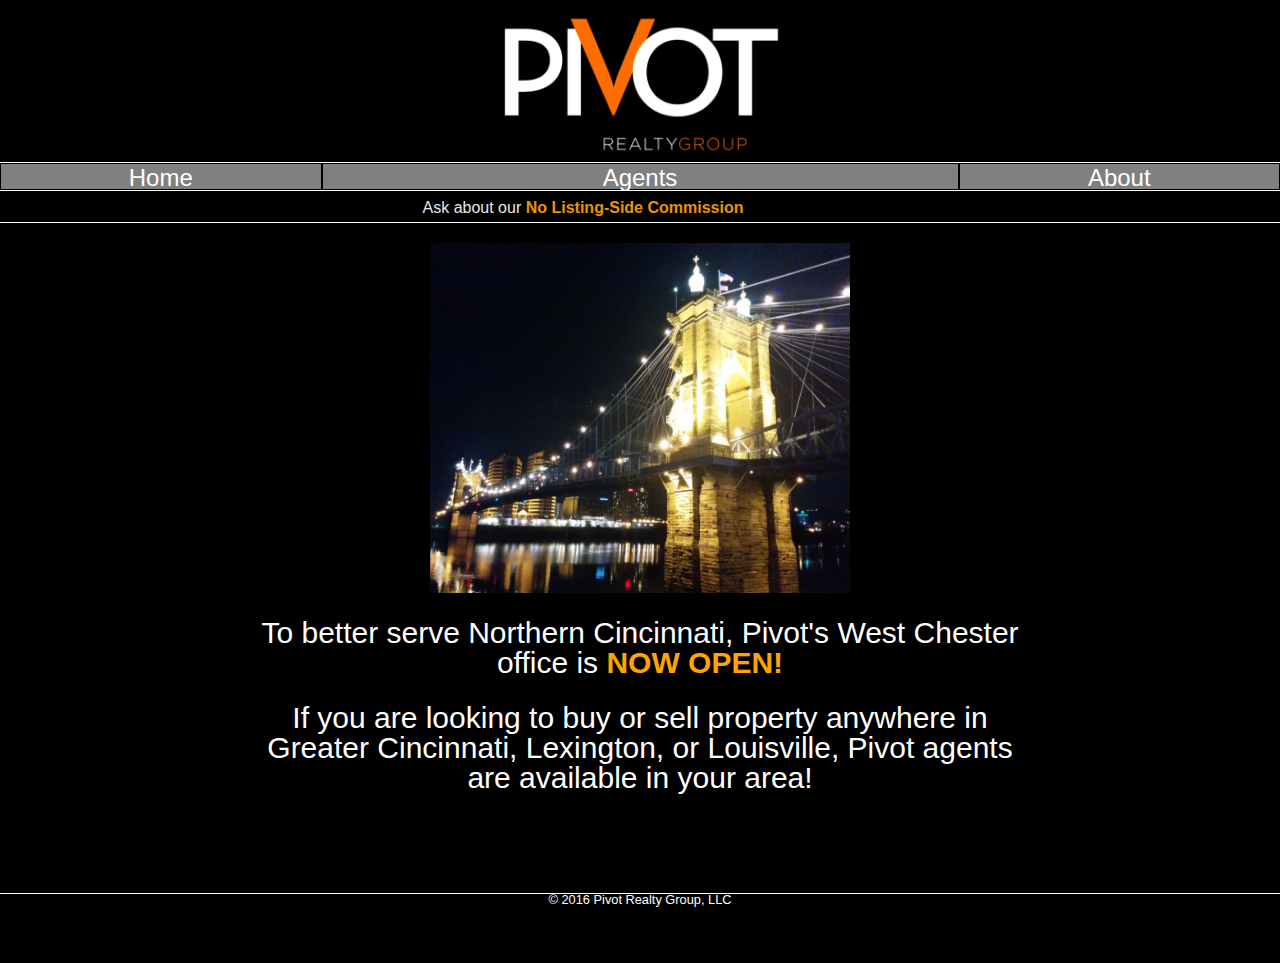
==== index.html @ 6e9c34aa "Added filter by area/office, adjusted office output layout" ====
<!DOCTYPE html>
<html>
<head>
  <title>Pivot Realty Group, LLC</title>
  <link type="text/css" rel="stylesheet" href="css/html5reset-1.6.1.css"/>
  <!-- <link href="https://fonts.googleapis.com/css?family=Raleway:400,700" rel="stylesheet" type="text/css"> -->
  <link rel="stylesheet" type="text/css" href="slick/slick.css"/>
  <link rel="stylesheet" type="text/css" href="slick/slick-theme.css"/>
  <link type="text/css" rel="stylesheet" href="css/main.css"/>
  <meta charset="utf-8" name="viewport" content="width=device-width"/>
</head>
<body>
  <div id="wrapper">

  <header>
    <img id="headerLogo" src="img/pivotlogoblack.png" alt="pivot realty logo">
    <nav>
      <ul class="navContainer">
        <li class="navItem navHome">Home</li>
        <li class="navItem navAgents">Agents</li>
        <li class="navItem navAbout">About</li>
      </ul>
    </nav>
  </header>

    <section class="feature">
      <p class="featureText feature1">Full Service + Great Price = <strong>Outstanding Value</strong></p>

      <p class="featureText hidden feature2">Ask about our <strong>No Listing-Side Commission</strong></p>
    </section>

  <main>

    <div id="homePage">

      <section class="imgCarouselDiv">
        <figure>
          <img class="imgCarouselItem" src="img/suspensionbridge.jpg" alt="photo of suspension bridge at night">
        </figure>
        <figure>
          <img class="imgCarouselItem" src="img/fountainsquare.jpg" alt="photo of tyler davidson fountain at fountain square at night">
        </figure>
      </section>

      <section>
        <div class="homePageFeature"><h3>To better serve Northern Cincinnati, Pivot's West Chester office is <strong>NOW OPEN!</strong></h3></div>

        <div class="homePageFeature"><h3>If you are looking to buy or sell property anywhere in Greater Cincinnati, Lexington, or Louisville, Pivot agents are available in your area!</h3></div>
      </section>

    </div> <!-- end home page -->



    <div id="agentsPage">
      <!-- <h1>Pivot has THE BEST AGENTS!</h1> -->
      <section class="agentsPageFeature"><h6>Choosing to enlist the help of an experienced Pivot agent is a <strong>SMART MOVE.</strong></h6></section>

      <section class="agentsPageFeature">
        <h6>Filter agents by area:</h6>
        <ul class="agentsFilterList">
          <li class="agentsFilterListItem" id="cincinnati"><h3>Cincinnati</h3></li>
          <li class="agentsFilterListItem" id="northernKentucky"><h3>Northern Kentucky</h3></li>
          <li class="agentsFilterListItem" id="southeastIndiana"><h3>Southeast Indiana</h3></li>
          <li class="agentsFilterListItem" id="lexington"><h3>Lexington</h3></li>
          <li class="agentsFilterListItem" id="louisville"><h3>Louisville</h3></li>

        </ul>
      </section>

      <section id="agentsTemplateOutput"></section>
    </div> <!-- end agents page -->




    <div id="aboutPage">
      <section class="aboutPageSection">
        <h6>Pivot Realty Group is <strong>Where Quality & Value Come Together.</strong> We are a 'Consumer Driven' company that highlights the needs and wants of the consumer and pushes those needs to the forefront as our utmost priority.</h6>
      </section>

      <section class="aboutPageSection">
        <h6>Pivot agents run an incredibly efficient and nearly paperless operation utilizing the latest industry technology, including <strong>electronic signature</strong>. That means <strong>Less Hassle</strong> when you need to coordinate to sign documents and <strong>More Focus</strong> on what's important.</h6>
      </section>
      <!-- <h6>Offices: </h6> -->
      <section id="officesTemplateOutput"></section>
    </div> <!-- end about page -->


  </main>
  </div> <!-- end wrapper -->



  <footer>
    <span class="footerSpan">&copy 2016 Pivot Realty Group, LLC</span>
  </footer>

  <!-- <script src="https://ajax.googleapis.com/ajax/libs/jquery/2.1.3/jquery.min.js"></script> -->
  <script src="js/jquery-2.1.4.min.js"></script>
  <!-- <script src="//code.jquery.com/jquery-migrate-1.2.1.min.js"></script> -->
  <!-- <script src="https://cdnjs.cloudflare.com/ajax/libs/handlebars.js/4.0.5/handlebars.min.js"></script> -->
  <script src="js/handlebars-v4.0.5.js"></script>
  <script src="slick/slick.min.js"></script>
  <script src="js/index.js"></script>
</body>
</html>
---- css/main.css ----
/****************************
*****************************
          BASE STYLES
*****************************
****************************/

* {
  box-sizing: border-box;
  color: #fff;
  background-color: #000;
  font-family: 'Raleway', sans-serif;
  font-size: 10px;
}

nav {
  border-bottom: solid thin #fff;
  border-top: solid thin #fff;
}

main {
  position: relative;
}

h1 {
  font-size: 3.5em;
}

h2 {
  font-size: 2.5em;
}

h3 {
  font-size: 1.5em;
  font-weight: 500;
}

h6 {
  font-size: 1.3em;
  font-weight: 500;
}

strong {
  color: orange;
}

p {
  font-size: 1.2em;
  line-height: 130%;
}

nav li,
.agentsFilterListItem {
  font-size: 1.4em;
  background: gray;
  margin: 1px;
  padding: 2px;
  cursor: pointer;
  height: 25px;
  list-style: none;
}

.featureText {
  font-size: .6em;
}

footer {
  display: flex;
  flex-direction: row;
  justify-content: center;
  border-top: #fff solid thin;
  background: #000;
  height: 70px;
}

nav li:hover,
.agentsFilterListItem:hover {
  border: orange solid thin;
}


.agentProfiles {
  cursor: pointer;
}

/****************************
*****************************
          LAYOUT
*****************************
****************************/

#wrapper {
  text-align: center;
  background: #000;
  min-height: 700px;
  padding-top: 5px;
  padding-bottom: 100px;
}

#headerLogo {
  width: 40%;
  max-width: 300px;
}

#aboutPage {
  margin-left: 10%;
  margin-right: 10%;
}

.feature {
  margin: 5px 0 5px 0;
  padding-bottom: 5px;
  border-bottom: white solid thin;
}

.feature2 {
  display: none;
}

.hidden {
  display: none;
}

.imgCarouselDiv {
  /*position: relative;*/
  /*border: solid orange;*/
  max-width: 500px;
  max-height: 250px;
  margin: 20px auto;
  overflow: hidden;
}

.imgCarouselItem {
  width: 320px;
  height: 250px;
  /*overflow: hidden;*/
}

.slick-slider {
  /*border: yellow solid;*/
  width: 320px;
  height: 250px;
  /*overflow: hidden;*/
}
/*
.slick-prev {
  border: red solid;

  margin-left: 4px ;
}

.slick-next {
  border: red solid;

  margin-right: 4px;
}*/

.homePageFeature {
  margin: 25px 2px 0 2px;
  /*border: yellow solid;*/
}

.agentsPageFeature {
  margin: 50px 12px 40px 12px;
}

.agentsFilterList {
  display: flex;
  flex-direction: column;
  margin: 10px auto;
  cursor: pointer;
  width: 75%;
  justify-content: center;
}

#agentsTemplateOutput {
  margin: 10px 0;
}

.agentProfiles {
  margin: 30px 0 0 0;
}

.agentPhoto {
  height: 100px;
  width: 100px;
  border-radius: 50%;
}

.agentHiddenProfile {
  display: none;
  margin-top: 10px;
}

.aboutPageSection {
  margin: 25px auto;
  text-align: left;
}

#officesTemplateOutput {
  display: block;
  margin: 0 auto;
}

.officeLocations {
  margin: 15px 0 0 0;
  flex: 1;
  flex-basis: 100px;
  text-align: left;
}

.footerSpan {
  font-size: .8em;
}


/****************************
*****************************
      RESPONSIVE DESIGN
*****************************
****************************/


@media (min-width: 400px){

  .navContainer {
    display: flex;
    flex-direction: row;
  }

  .navItem {
    flex: 1;
  }

  .navAgents {
    flex: 2;
  }

  .featureText {
    font-size: .8em;
  }

  .homePageFeature {
    margin-left: 15%;
    margin-right: 15%;
  }

  #aboutPage {
  }

  #officesTemplateOutput {
    display: flex;
    flex-direction: row;
    flex-wrap: wrap;
    justify-content: center;
  }

  .officeLocations {
    flex: 1;
    width: 50px;
  }

  #agentsTemplateOutput {
    display: flex;
    flex-direction: row;
    flex-wrap: wrap;
    margin-left: 15%;
    margin-right: 15%;
  }

  .agentProfiles {
    flex: 1;
    flex-basis: 215px;
  }
}

@media (min-width: 600px){

  .featureText {
    font-size: 1em;
  }

  main {
    position: relative;
  }

  h1 {
    font-size: 4em;
  }

  h2 {
    font-size: 3em;
  }

  h3 {
    font-size: 2em;
  }

  h6 {
    font-size: 1.8em;
  }

  span {
    font-size: 3em;
  }

  strong {
    color: orange;
  }

  p {
    font-size: 1.3em;
  }

  nav li {
    font-size: 1.5em;
    background: gray;
    margin: 1px;
    cursor: pointer;
  }

  .homePageFeature {
    margin-left: 20%;
    margin-right: 20%;
  }

  #aboutPage {
    margin-left: 15%;
    margin-right: 15%;
  }

  .agentsFilterList {
    flex-direction: row;
    flex-wrap: wrap;
  }

  .agentsFilterListItem {
    flex: 1;
    flex-basis: 250px;
    font-size: 1em;
  }

  .agentProfiles {
    flex-basis: 204px;
  }

  .imgCarouselDiv {
    /*position: relative;*/
    /*border: solid orange;*/
    max-width: 600px;
    max-height: 350px;
    margin: 20px auto;
    overflow: hidden;
  }

  .imgCarouselItem {
    width: 420px;
    height: 350px;
    /*overflow: hidden;*/
  }

  .slick-slider {
    /*border: yellow solid;*/
    width: 420px;
    height: 350px;
    /*overflow: hidden;*/
  }


}

@media (min-width: 1000px){

  h1 {
    font-size: 5em;
  }

  h2 {
    font-size: 4em;
  }

  h3 {
    font-size: 3em;
  }

  h6 {
    font-size: 2em;
  }

  span {
    font-size: 3em;
  }

  strong {
    color: orange;
  }

  p {
    font-size: 1.5em;
  }

  #aboutPage {
    margin-left: 15%;
    margin-right: 15%;
  }

  .agentsFilterListItem {
    flex-basis: 250px;
  }

  .agentsFilterListItem h3 {
    font-size: 1.8em;
  }

  .agentProfiles {
    flex-basis: 225px;
  }
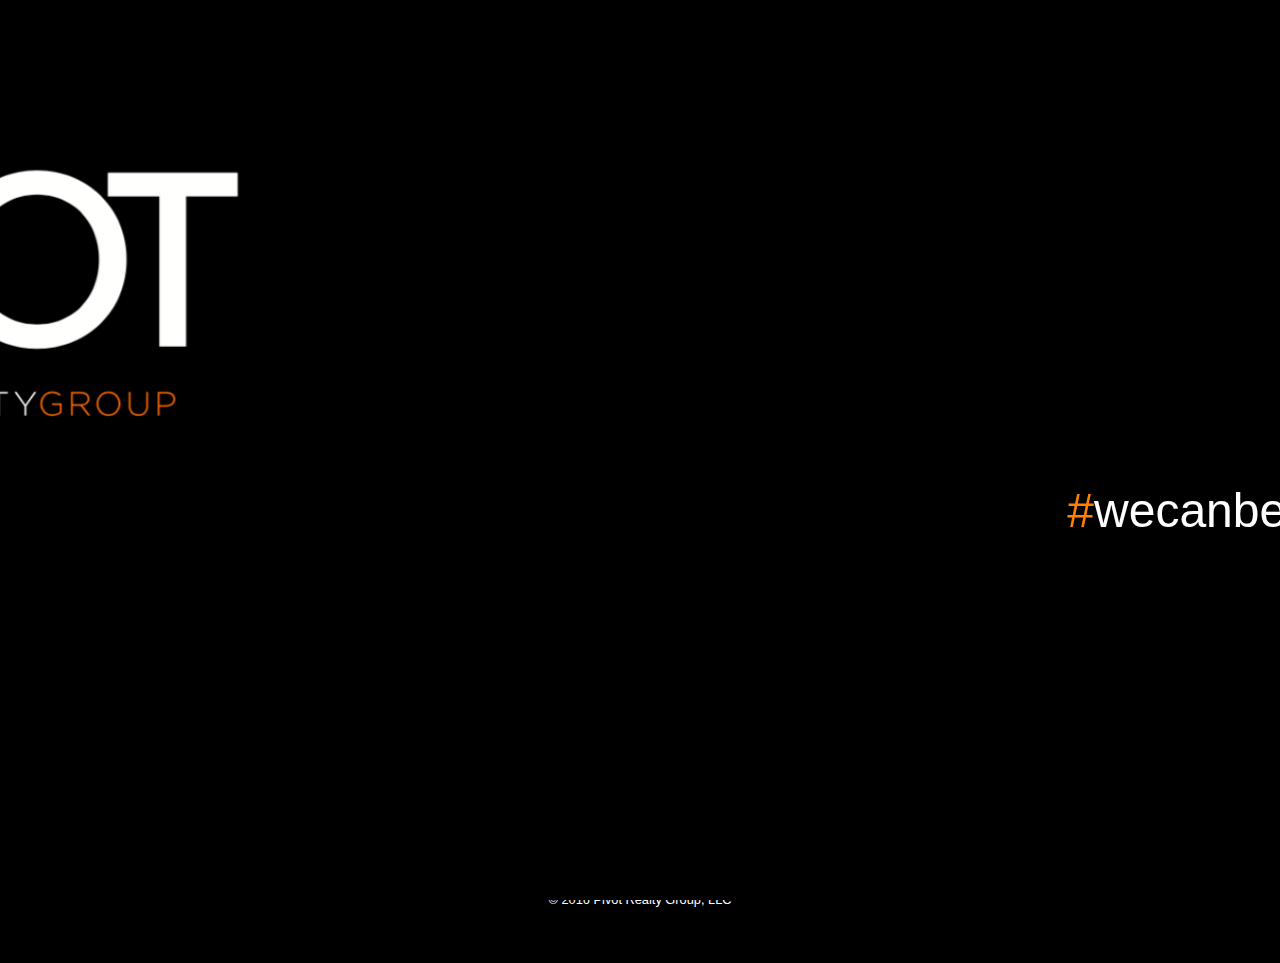
==== commit 1c789300: "Added intro animation and updated orange color" ====
--- a/index.html
+++ b/index.html
@@ -10,6 +10,13 @@
   <meta charset="utf-8" name="viewport" content="width=device-width"/>
 </head>
 <body>
+
+  <div id="introAnimationPage">
+    <img class="introAnimation introAnimationLogo" src="img/pivotlogoblack.png">
+    <h3 class="introAnimation introAnimationText"><span class=" introAnimationHash">#</span>wecanbecausewecare</h3>
+  </div>
+
+
   <div id="wrapper">
 
   <header>
@@ -23,11 +30,11 @@
     </nav>
   </header>
 
-    <section class="feature">
-      <p class="featureText feature1">Full Service + Great Price = <strong>Outstanding Value</strong></p>
+  <section class="feature">
+    <p class="featureText feature1">Full Service + Great Price = <strong>Outstanding Value</strong></p>
 
-      <p class="featureText hidden feature2">Ask about our <strong>No Listing-Side Commission</strong></p>
-    </section>
+    <p class="featureText hidden feature2">Ask about our <strong>No Listing-Side Commission</strong></p>
+  </section>
 
   <main>
 
--- a/css/main.css
+++ b/css/main.css
@@ -10,6 +10,7 @@
   background-color: #000;
   font-family: 'Raleway', sans-serif;
   font-size: 10px;
+  font-weight: 100;
 }
 
 nav {
@@ -30,8 +31,8 @@
 }
 
 h3 {
-  font-size: 1.5em;
-  font-weight: 500;
+  font-size: 1.4em;
+  font-weight: 100;
 }
 
 h6 {
@@ -40,7 +41,8 @@
 }
 
 strong {
-  color: orange;
+  color: #ff8000;
+;
 }
 
 p {
@@ -48,7 +50,17 @@
   line-height: 130%;
 }
 
-nav li,
+.introAnimationText {
+  font-size: 1em;
+  font-weight: 100;
+}
+
+.introAnimationHash {
+  font-size: 1.5rem;
+  color: #ff8000;
+}
+
+.navItem,
 .agentsFilterListItem {
   font-size: 1.4em;
   background: gray;
@@ -74,7 +86,8 @@
 
 nav li:hover,
 .agentsFilterListItem:hover {
-  border: orange solid thin;
+  border: #ff8000 solid thin;
+  background-color: #999999;
 }
 
 
@@ -87,6 +100,31 @@
           LAYOUT
 *****************************
 ****************************/
+
+#introAnimationPage {
+  position: absolute;
+  top: 0;
+  left: 0;
+  z-index: 5;
+  width: 100%;
+  height: 100%;
+  background: #000;
+  text-align: center;
+  }
+
+  .introAnimationLogo {
+    position: relative;
+    top: 125px;
+    left: -1000px;
+    width: 60%;
+    max-width: 600px;
+  }
+
+  .introAnimationText {
+    position: relative;
+    top: 175px;
+    right: -1000px;
+  }
 
 #wrapper {
   text-align: center;
@@ -122,7 +160,7 @@
 
 .imgCarouselDiv {
   /*position: relative;*/
-  /*border: solid orange;*/
+  /*border: solid #e67300;*/
   max-width: 500px;
   max-height: 250px;
   margin: 20px auto;
@@ -169,7 +207,7 @@
   margin: 10px auto;
   cursor: pointer;
   width: 75%;
-  justify-content: center;
+  /*justify-content: center;*/
 }
 
 #agentsTemplateOutput {
@@ -212,7 +250,11 @@
   font-size: .8em;
 }
 
-
+.footerSpan {
+  font-weight:
+
+
+}
 /****************************
 *****************************
       RESPONSIVE DESIGN
@@ -257,6 +299,12 @@
   .officeLocations {
     flex: 1;
     width: 50px;
+  }
+
+  .agentsFilterListItem {
+    flex: 1;
+    font-size: 1rem;
+    font-weight: 100;
   }
 
   #agentsTemplateOutput {
@@ -291,7 +339,8 @@
     font-size: 3em;
   }
 
-  h3 {
+  h3,
+  .introAnimationText {
     font-size: 2em;
   }
 
@@ -303,16 +352,16 @@
     font-size: 3em;
   }
 
-  strong {
-    color: orange;
-  }
-
   p {
     font-size: 1.3em;
   }
 
+  .introAnimationHash {
+    font-size: 2rem;
+  }
+
   nav li {
-    font-size: 1.5em;
+    /*font-size: 1.5em;*/
     background: gray;
     margin: 1px;
     cursor: pointer;
@@ -334,8 +383,7 @@
   }
 
   .agentsFilterListItem {
-    flex: 1;
-    flex-basis: 250px;
+    flex-basis: 181px;
     font-size: 1em;
   }
 
@@ -345,7 +393,7 @@
 
   .imgCarouselDiv {
     /*position: relative;*/
-    /*border: solid orange;*/
+    /*border: solid #ff8000;*/
     max-width: 600px;
     max-height: 350px;
     margin: 20px auto;
@@ -378,7 +426,8 @@
     font-size: 4em;
   }
 
-  h3 {
+  h3,
+  .introAnimationText {
     font-size: 3em;
   }
 
@@ -390,12 +439,12 @@
     font-size: 3em;
   }
 
-  strong {
-    color: orange;
-  }
-
   p {
     font-size: 1.5em;
+  }
+
+  .introAnimationHash {
+    font-size: 3rem;
   }
 
   #aboutPage {
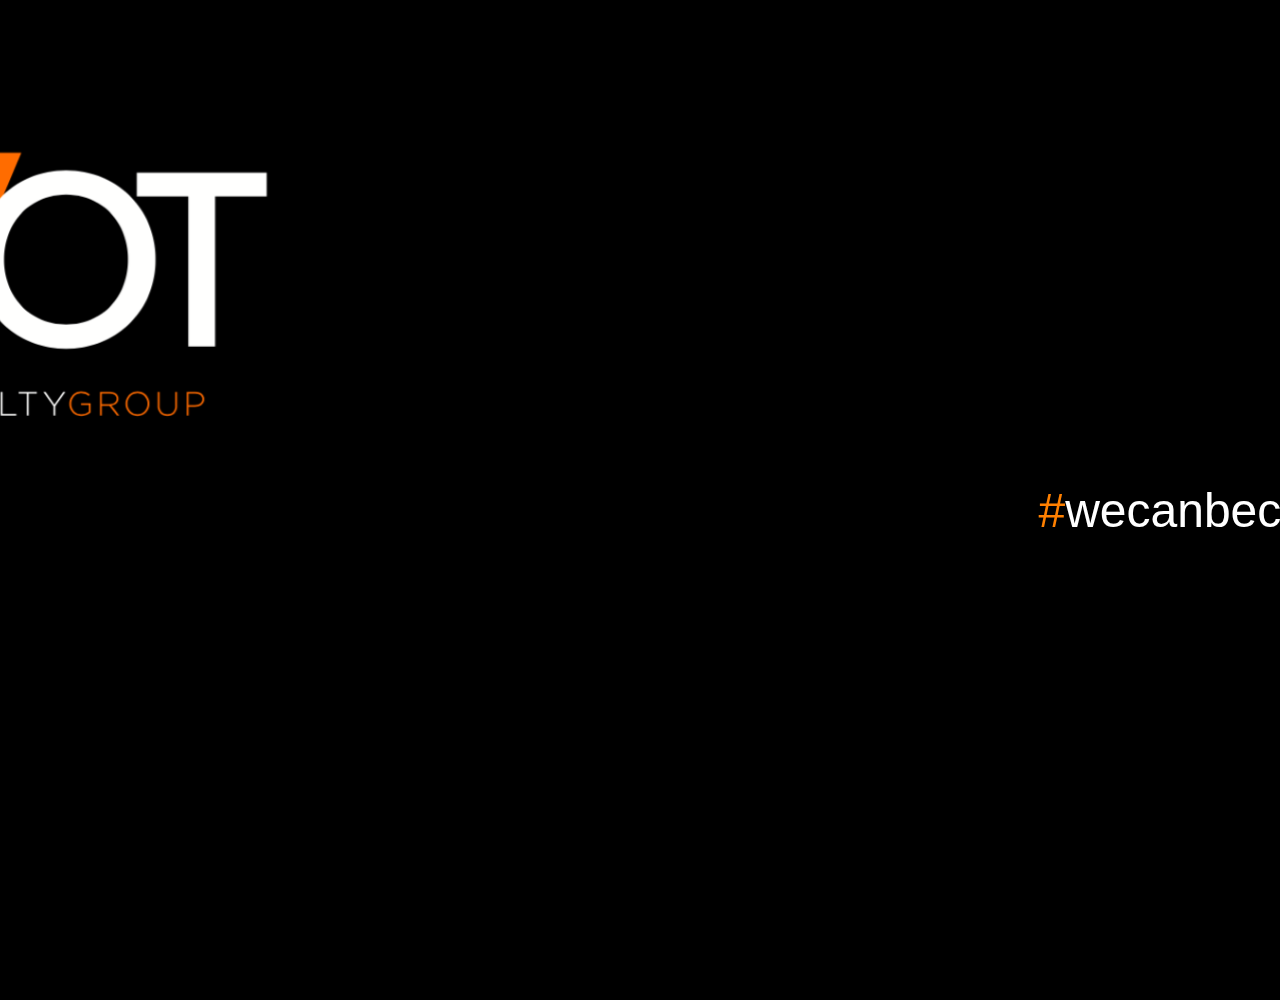
==== commit a3ff3b11: "hid wrapper" ====
--- a/index.html
+++ b/index.html
@@ -99,7 +99,7 @@
 
 
 
-  <footer>
+  <footer class="footer">
     <span class="footerSpan">&copy 2016 Pivot Realty Group, LLC</span>
   </footer>
 
--- a/css/main.css
+++ b/css/main.css
@@ -107,7 +107,7 @@
   left: 0;
   z-index: 5;
   width: 100%;
-  height: 100%;
+  min-height: 1000px;
   background: #000;
   text-align: center;
   }
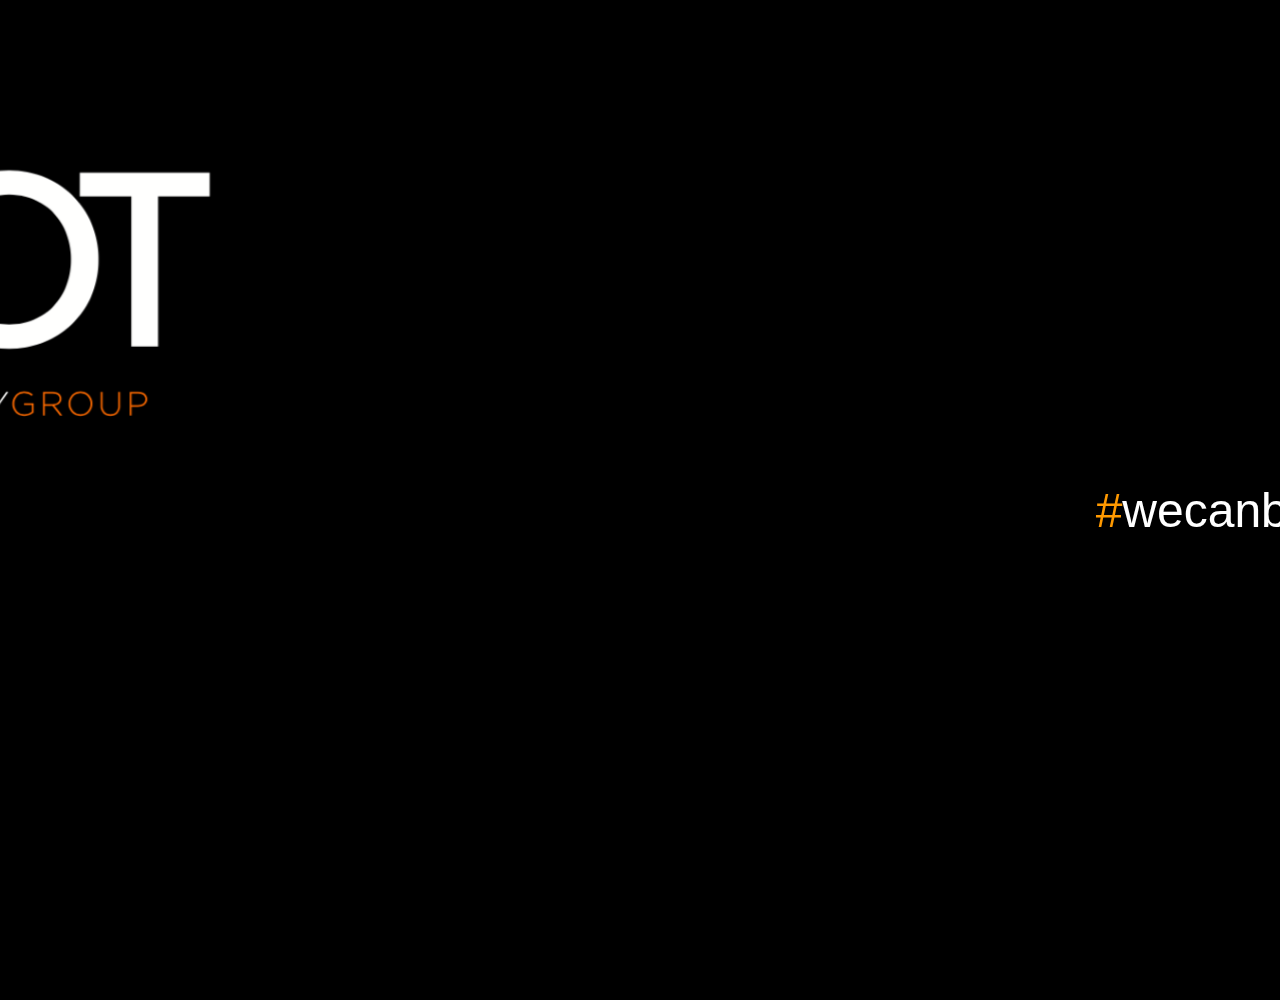
==== commit be01e6ad: "Fixed js loop on featureText" ====
--- a/index.html
+++ b/index.html
@@ -33,7 +33,11 @@
   <section class="feature">
     <p class="featureText feature1">Full Service + Great Price = <strong>Outstanding Value</strong></p>
 
-    <p class="featureText hidden feature2">Ask about our <strong>No Listing-Side Commission</strong></p>
+    <p class="featureText feature3"><strong>#</strong>pivotrealty</p>
+
+    <p class="featureText feature2">Ask about our <strong>No Listing-Side Commission</strong></p>
+
+    <p class="featureText feature3"><strong>#</strong>pivotrealty</p>
   </section>
 
   <main>
--- a/css/main.css
+++ b/css/main.css
@@ -41,7 +41,7 @@
 }
 
 strong {
-  color: #ff8000;
+  color: #ff9900;
 ;
 }
 
@@ -57,7 +57,7 @@
 
 .introAnimationHash {
   font-size: 1.5rem;
-  color: #ff8000;
+  color: #ff9900;
 }
 
 .navItem,
@@ -86,7 +86,7 @@
 
 nav li:hover,
 .agentsFilterListItem:hover {
-  border: #ff8000 solid thin;
+  border: #ff9900 solid thin;
   background-color: #999999;
 }
 
@@ -150,7 +150,7 @@
   border-bottom: white solid thin;
 }
 
-.feature2 {
+.featureText {
   display: none;
 }
 
@@ -160,7 +160,7 @@
 
 .imgCarouselDiv {
   /*position: relative;*/
-  /*border: solid #e67300;*/
+  /*border: solid #ff9900;*/
   max-width: 500px;
   max-height: 250px;
   margin: 20px auto;
@@ -393,7 +393,7 @@
 
   .imgCarouselDiv {
     /*position: relative;*/
-    /*border: solid #ff8000;*/
+    /*border: solid #ff9900;*/
     max-width: 600px;
     max-height: 350px;
     margin: 20px auto;
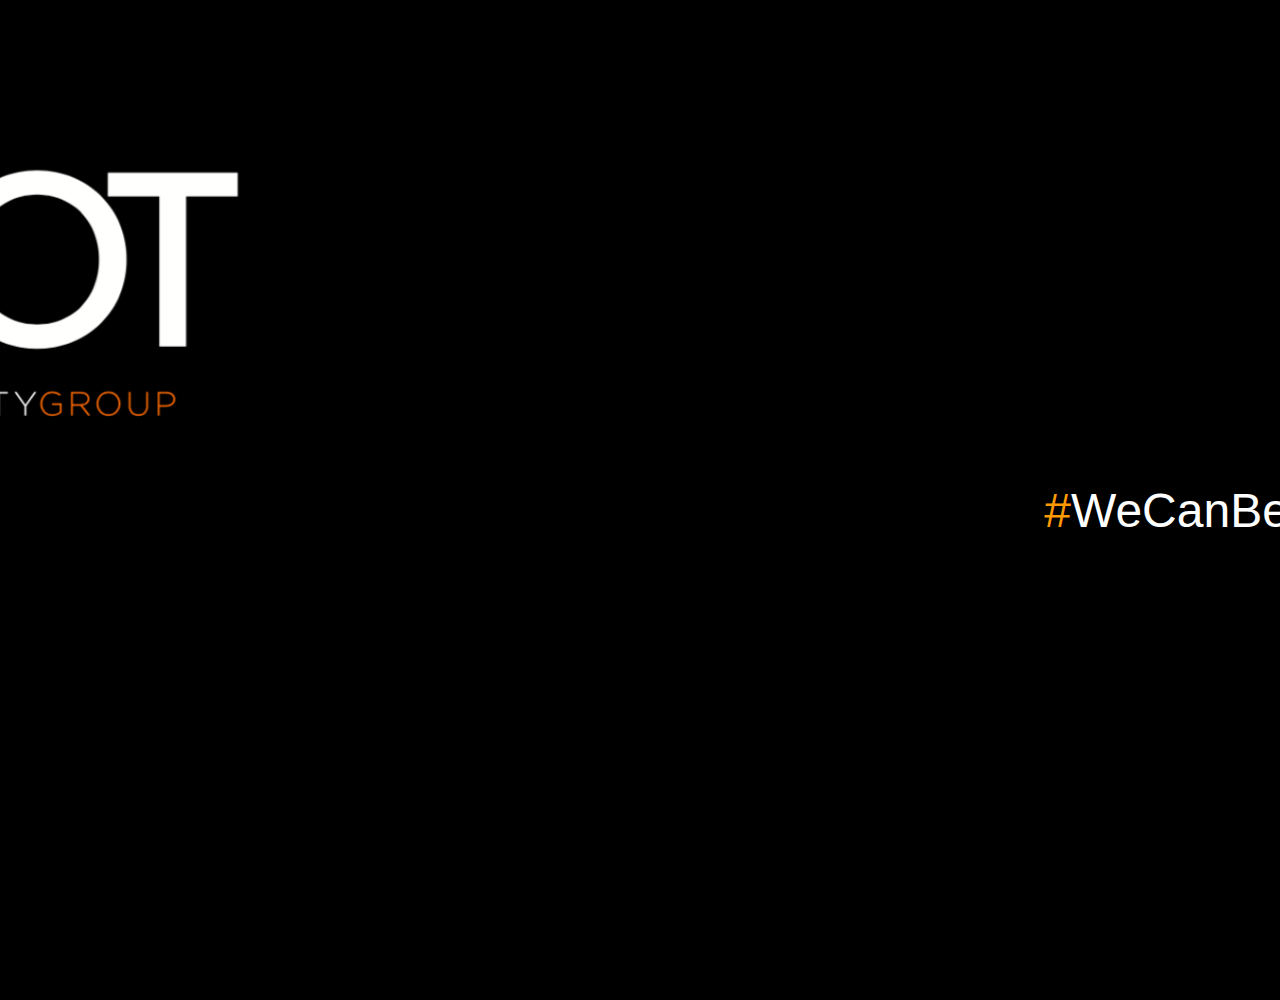
==== commit 94303d59: "Added search and resources pages" ====
--- a/index.html
+++ b/index.html
@@ -13,7 +13,7 @@
 
   <div id="introAnimationPage">
     <img class="introAnimation introAnimationLogo" src="img/pivotlogoblack.png">
-    <h3 class="introAnimation introAnimationText"><span class=" introAnimationHash">#</span>wecanbecausewecare</h3>
+    <h3 class="introAnimation introAnimationText"><span class=" introAnimationHash">#</span>WeCanBecauseWeCare</h3>
   </div>
 
 
@@ -24,20 +24,21 @@
     <nav>
       <ul class="navContainer">
         <li class="navItem navHome">Home</li>
+        <li class="navItem navAbout">About</li>
         <li class="navItem navAgents">Agents</li>
-        <li class="navItem navAbout">About</li>
+        <li class="navItem navSearch">Search</li>
+        <li class="navItem navTools">Resources</li>
       </ul>
     </nav>
   </header>
 
   <section class="feature">
     <p class="featureText feature1">Full Service + Great Price = <strong>Outstanding Value</strong></p>
-
-    <p class="featureText feature3"><strong>#</strong>pivotrealty</p>
-
+    <p class="featureText feature3"><strong>#</strong>PivotRealty</p>
     <p class="featureText feature2">Ask about our <strong>No Listing-Side Commission</strong></p>
-
-    <p class="featureText feature3"><strong>#</strong>pivotrealty</p>
+    <p class="featureText feature3"><strong>#</strong>PivotRealty</p>
+    <p class="featureText feature4">Pivot Realty Group: <strong>Where Quality & Value Come Together</strong></p>
+    <p class="featureText feature5"><strong>#</strong>PivotRealty</p>
   </section>
 
   <main>
@@ -88,15 +89,43 @@
     <div id="aboutPage">
       <section class="aboutPageSection">
         <h6>Pivot Realty Group is <strong>Where Quality & Value Come Together.</strong> We are a 'Consumer Driven' company that highlights the needs and wants of the consumer and pushes those needs to the forefront as our utmost priority.</h6>
-      </section>
 
-      <section class="aboutPageSection">
-        <h6>Pivot agents run an incredibly efficient and nearly paperless operation utilizing the latest industry technology, including <strong>electronic signature</strong>. That means <strong>Less Hassle</strong> when you need to coordinate to sign documents and <strong>More Focus</strong> on what's important.</h6>
+        <h6>Pivot agents run an incredibly efficient and nearly paperless operation utilizing the latest industry technology, including <strong>Electronic Signature</strong>. That means <strong>Less Hassle</strong> when you need to coordinate to sign documents and <strong>More Focus</strong> on what's important.</h6>
       </section>
       <!-- <h6>Offices: </h6> -->
       <section id="officesTemplateOutput"></section>
     </div> <!-- end about page -->
 
+    <div id="searchPage">
+      <iframe width="90%" height="700px" src="http://realtor.com"></iframe>
+    </div>
+
+    <div id="toolsPage">
+      <section class="toolsPageSection preQualSection">
+        <h3>Take Advantage of Loan Pre-Qualification!</h3>
+        <h6>A number of factors determine the price range of homes you'll want to preview - one of these factors is loan pre-qualification. As your agent, we will help you pre-qualify. </h6>
+        <h6>Why get pre-qualified?</h6>
+        <ul>
+          <li class="tick">Know how much house you can afford</li>
+          <li class="tick">Know how much cash you will need for the down payment</li>
+          <li class="tick">Simplifies pre-approval</li>
+        </ul>
+        <h6>Items considered when pre-qualifying for a mortgage loan include:</h6>
+        <ul>
+          <li class="tick">Employment History</li>
+          <li class="tick">Credit History and Scores</li>
+          <li class="tick">Monthly Income and Expenses</li>
+        </ul>
+        <h6>With our knowledge of the mortgage market, we will help you make an informed decision as to the type of loan you will want. There are many different types of loans to consider - FHA, VA, Conventional as well as other options.</h6>
+        <h6>In partnership with Eric Suetholz, a Vice President with Guardian Savings Bank, we'll find the best loan for your situation. Call Eric at <a href="tel:859-393-4286">(859)393-4286!</a></h6>
+      </section>
+
+      <section>
+
+      </section>
+
+
+    </div>
 
   </main>
   </div> <!-- end wrapper -->
--- a/css/main.css
+++ b/css/main.css
@@ -31,18 +31,17 @@
 }
 
 h3 {
-  font-size: 1.4em;
+  font-size: 1.8em;
   font-weight: 100;
 }
 
-h6 {
+h6, .tick {
   font-size: 1.3em;
-  font-weight: 500;
+  font-weight: 100;
 }
 
 strong {
   color: #ff9900;
-;
 }
 
 p {
@@ -75,6 +74,10 @@
   font-size: .6em;
 }
 
+.agentsFilterListItem>h3 {
+  font-size: 1.4em;
+}
+
 footer {
   display: flex;
   flex-direction: row;
@@ -90,6 +93,9 @@
   background-color: #999999;
 }
 
+a:hover {
+  color: #ff9900;
+}
 
 .agentProfiles {
   cursor: pointer;
@@ -110,6 +116,7 @@
   min-height: 1000px;
   background: #000;
   text-align: center;
+  overflow: hidden;
   }
 
   .introAnimationLogo {
@@ -139,7 +146,8 @@
   max-width: 300px;
 }
 
-#aboutPage {
+#aboutPage,
+#toolsPage {
   margin-left: 10%;
   margin-right: 10%;
 }
@@ -151,10 +159,6 @@
 }
 
 .featureText {
-  display: none;
-}
-
-.hidden {
   display: none;
 }
 
@@ -198,7 +202,7 @@
 }
 
 .agentsPageFeature {
-  margin: 50px 12px 40px 12px;
+  margin: 25px 12px 5px 12px;
 }
 
 .agentsFilterList {
@@ -211,7 +215,7 @@
 }
 
 #agentsTemplateOutput {
-  margin: 10px 0;
+  margin: 5px 0;
 }
 
 .agentProfiles {
@@ -229,9 +233,27 @@
   margin-top: 10px;
 }
 
-.aboutPageSection {
+.aboutPageSection>h6,
+.toolsPageSection>h6 {
   margin: 25px auto;
   text-align: left;
+}
+
+.toolsPageSection>h3 {
+  text-align: center;
+  margin: 25px auto;
+}
+
+.toolsPageSection ul {
+  list-style: none;
+  text-align: left;
+}
+
+.tick:before {
+  content: "\2713";
+  color: #ff9900;
+  padding-left: 15px;
+  margin-top: 5px;
 }
 
 #officesTemplateOutput {
@@ -263,19 +285,6 @@
 
 
 @media (min-width: 400px){
-
-  .navContainer {
-    display: flex;
-    flex-direction: row;
-  }
-
-  .navItem {
-    flex: 1;
-  }
-
-  .navAgents {
-    flex: 2;
-  }
 
   .featureText {
     font-size: .8em;
@@ -323,6 +332,19 @@
 
 @media (min-width: 600px){
 
+  .navContainer {
+    display: flex;
+    flex-direction: row;
+  }
+
+  .navItem {
+    flex: 1;
+  }
+
+  .navAgents {
+    flex: 2;
+  }
+
   .featureText {
     font-size: 1em;
   }
@@ -341,10 +363,10 @@
 
   h3,
   .introAnimationText {
-    font-size: 2em;
-  }
-
-  h6 {
+    font-size: 2.5em;
+  }
+
+  h6, .tick {
     font-size: 1.8em;
   }
 
@@ -372,7 +394,8 @@
     margin-right: 20%;
   }
 
-  #aboutPage {
+  #aboutPage,
+  #toolsPage {
     margin-left: 15%;
     margin-right: 15%;
   }
@@ -385,6 +408,10 @@
   .agentsFilterListItem {
     flex-basis: 181px;
     font-size: 1em;
+  }
+
+  .agentsFilterListItem>h3 {
+    font-size: 2em;
   }
 
   .agentProfiles {
@@ -431,7 +458,7 @@
     font-size: 3em;
   }
 
-  h6 {
+  h6, .tick {
     font-size: 2em;
   }
 
@@ -447,7 +474,8 @@
     font-size: 3rem;
   }
 
-  #aboutPage {
+  #aboutPage,
+  #toolsPage {
     margin-left: 15%;
     margin-right: 15%;
   }
@@ -456,8 +484,8 @@
     flex-basis: 250px;
   }
 
-  .agentsFilterListItem h3 {
-    font-size: 1.8em;
+  .agentsFilterListItem>h3 {
+    font-size: 2.3em;
   }
 
   .agentProfiles {
